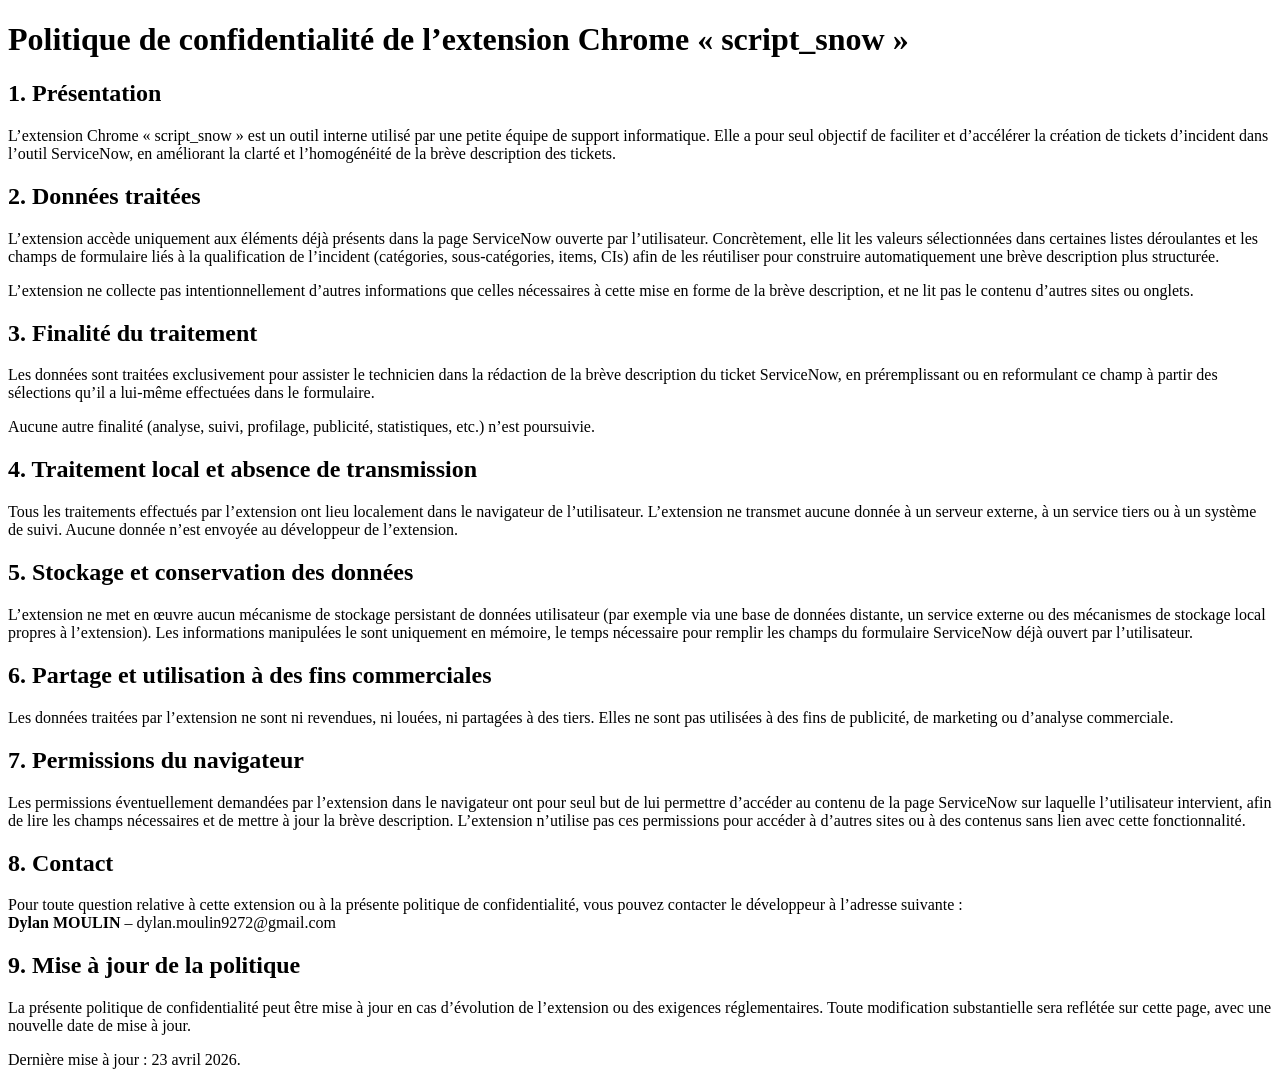
==== docs/index.html @ 0475d892 "add Politique de confidentialité" ====
<!DOCTYPE html>
<html lang="fr">
<head>
    <meta charset="UTF-8">
    <title>Extension script_snow - Politique de confidentialité</title>
</head>
<body>
<h1>Politique de confidentialité de l’extension Chrome « script_snow »</h1>

<h2>1. Présentation</h2>
<p>
    L’extension Chrome « script_snow » est un outil interne utilisé par une petite équipe de support informatique. Elle a pour seul objectif de faciliter et d’accélérer la création de tickets d’incident dans l’outil ServiceNow, en améliorant la clarté et l’homogénéité de la brève description des tickets.
</p>

<h2>2. Données traitées</h2>
<p>
    L’extension accède uniquement aux éléments déjà présents dans la page ServiceNow ouverte par l’utilisateur. Concrètement, elle lit les valeurs sélectionnées dans certaines listes déroulantes et les champs de formulaire liés à la qualification de l’incident (catégories, sous-catégories, items, CIs) afin de les réutiliser pour construire automatiquement une brève description plus structurée.
</p>
<p>
    L’extension ne collecte pas intentionnellement d’autres informations que celles nécessaires à cette mise en forme de la brève description, et ne lit pas le contenu d’autres sites ou onglets.
</p>

<h2>3. Finalité du traitement</h2>
<p>
    Les données sont traitées exclusivement pour assister le technicien dans la rédaction de la brève description du ticket ServiceNow, en préremplissant ou en reformulant ce champ à partir des sélections qu’il a lui-même effectuées dans le formulaire.
</p>
<p>
    Aucune autre finalité (analyse, suivi, profilage, publicité, statistiques, etc.) n’est poursuivie.
</p>

<h2>4. Traitement local et absence de transmission</h2>
<p>
    Tous les traitements effectués par l’extension ont lieu localement dans le navigateur de l’utilisateur. L’extension ne transmet aucune donnée à un serveur externe, à un service tiers ou à un système de suivi. Aucune donnée n’est envoyée au développeur de l’extension.
</p>

<h2>5. Stockage et conservation des données</h2>
<p>
    L’extension ne met en œuvre aucun mécanisme de stockage persistant de données utilisateur (par exemple via une base de données distante, un service externe ou des mécanismes de stockage local propres à l’extension). Les informations manipulées le sont uniquement en mémoire, le temps nécessaire pour remplir les champs du formulaire ServiceNow déjà ouvert par l’utilisateur.
</p>

<h2>6. Partage et utilisation à des fins commerciales</h2>
<p>
    Les données traitées par l’extension ne sont ni revendues, ni louées, ni partagées à des tiers. Elles ne sont pas utilisées à des fins de publicité, de marketing ou d’analyse commerciale.
</p>

<h2>7. Permissions du navigateur</h2>
<p>
    Les permissions éventuellement demandées par l’extension dans le navigateur ont pour seul but de lui permettre d’accéder au contenu de la page ServiceNow sur laquelle l’utilisateur intervient, afin de lire les champs nécessaires et de mettre à jour la brève description. L’extension n’utilise pas ces permissions pour accéder à d’autres sites ou à des contenus sans lien avec cette fonctionnalité.
</p>

<h2>8. Contact</h2>
<p>
    Pour toute question relative à cette extension ou à la présente politique de confidentialité, vous pouvez contacter le développeur à l’adresse suivante :<br>
    <strong>Dylan MOULIN</strong> – dylan.moulin9272@gmail.com
</p>

<h2>9. Mise à jour de la politique</h2>
<p>
    La présente politique de confidentialité peut être mise à jour en cas d’évolution de l’extension ou des exigences réglementaires. Toute modification substantielle sera reflétée sur cette page, avec une nouvelle date de mise à jour.
</p>
<p>
    Dernière mise à jour : 23 avril 2026.
</p>

</body>
</html>
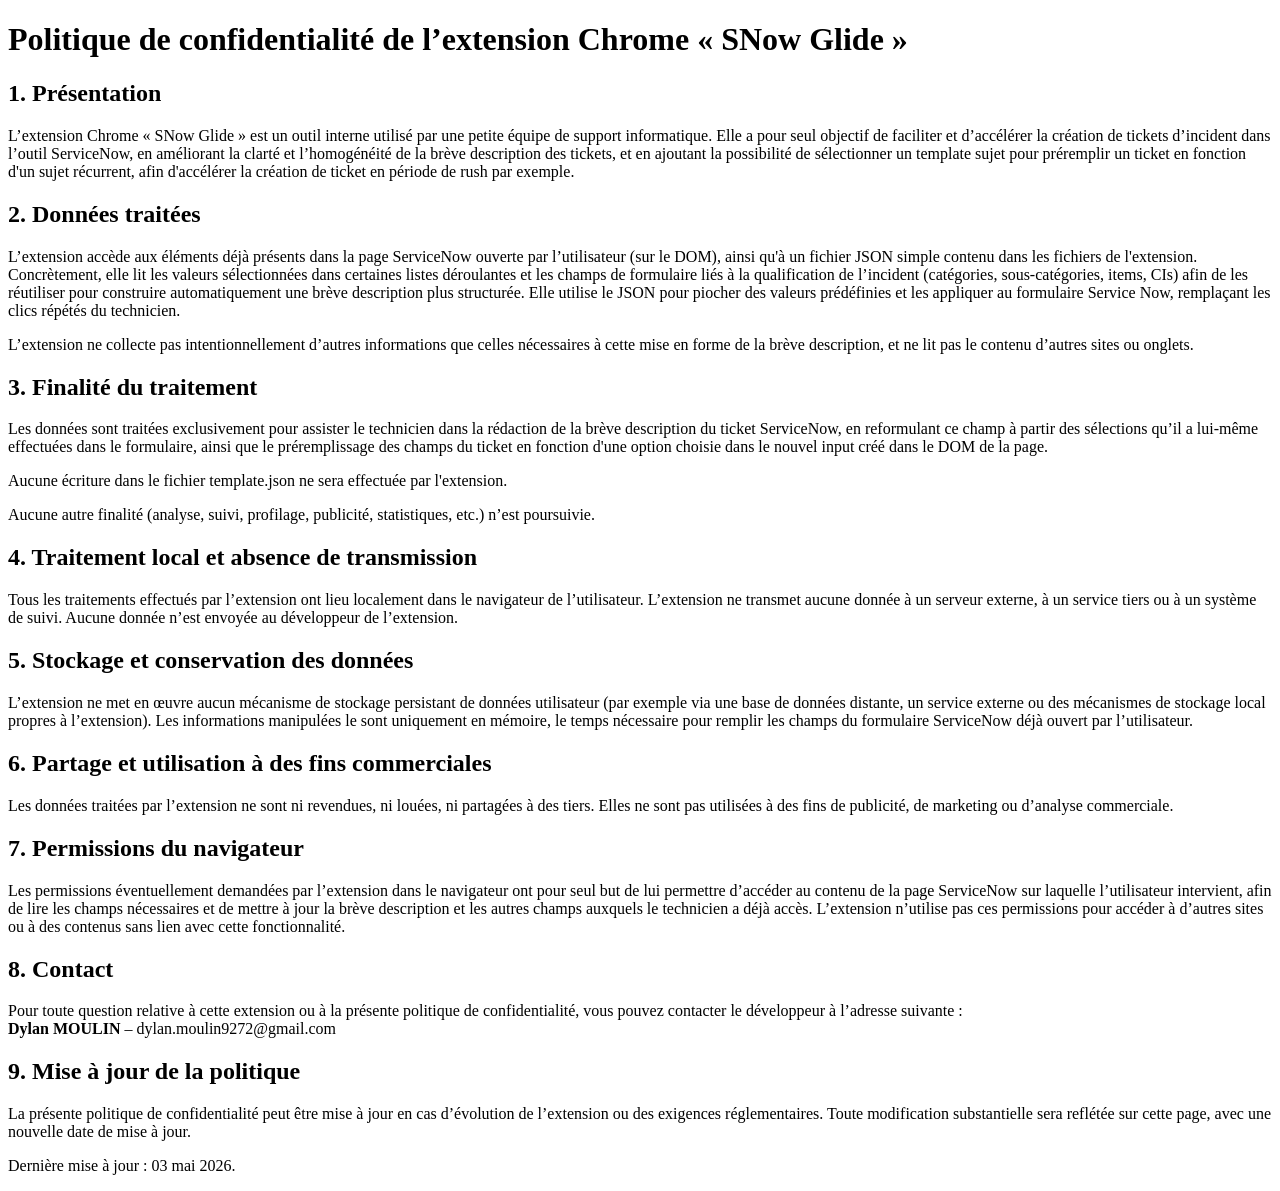
==== commit 6762af15: "update .gitignore & la Déclaration de confidentialité" ====
--- a/docs/index.html
+++ b/docs/index.html
@@ -1,20 +1,21 @@
+
 <!DOCTYPE html>
 <html lang="fr">
 <head>
     <meta charset="UTF-8">
-    <title>Extension script_snow - Politique de confidentialité</title>
+    <title>Extension SNow Glide - Politique de confidentialité</title>
 </head>
 <body>
-<h1>Politique de confidentialité de l’extension Chrome « script_snow »</h1>
+<h1>Politique de confidentialité de l’extension Chrome « SNow Glide »</h1>
 
 <h2>1. Présentation</h2>
 <p>
-    L’extension Chrome « script_snow » est un outil interne utilisé par une petite équipe de support informatique. Elle a pour seul objectif de faciliter et d’accélérer la création de tickets d’incident dans l’outil ServiceNow, en améliorant la clarté et l’homogénéité de la brève description des tickets.
+    L’extension Chrome « SNow Glide » est un outil interne utilisé par une petite équipe de support informatique. Elle a pour seul objectif de faciliter et d’accélérer la création de tickets d’incident dans l’outil ServiceNow, en améliorant la clarté et l’homogénéité de la brève description des tickets, et en ajoutant la possibilité de sélectionner un template sujet pour préremplir un ticket en fonction d'un sujet récurrent, afin d'accélérer la création de ticket en période de rush par exemple.
 </p>
 
 <h2>2. Données traitées</h2>
 <p>
-    L’extension accède uniquement aux éléments déjà présents dans la page ServiceNow ouverte par l’utilisateur. Concrètement, elle lit les valeurs sélectionnées dans certaines listes déroulantes et les champs de formulaire liés à la qualification de l’incident (catégories, sous-catégories, items, CIs) afin de les réutiliser pour construire automatiquement une brève description plus structurée.
+    L’extension accède aux éléments déjà présents dans la page ServiceNow ouverte par l’utilisateur (sur le DOM), ainsi qu'à un fichier JSON simple contenu dans les fichiers de l'extension. Concrètement, elle lit les valeurs sélectionnées dans certaines listes déroulantes et les champs de formulaire liés à la qualification de l’incident (catégories, sous-catégories, items, CIs) afin de les réutiliser pour construire automatiquement une brève description plus structurée. Elle utilise le JSON pour piocher des valeurs prédéfinies et les appliquer au formulaire Service Now, remplaçant les clics répétés du technicien.
 </p>
 <p>
     L’extension ne collecte pas intentionnellement d’autres informations que celles nécessaires à cette mise en forme de la brève description, et ne lit pas le contenu d’autres sites ou onglets.
@@ -22,7 +23,10 @@
 
 <h2>3. Finalité du traitement</h2>
 <p>
-    Les données sont traitées exclusivement pour assister le technicien dans la rédaction de la brève description du ticket ServiceNow, en préremplissant ou en reformulant ce champ à partir des sélections qu’il a lui-même effectuées dans le formulaire.
+    Les données sont traitées exclusivement pour assister le technicien dans la rédaction de la brève description du ticket ServiceNow, en reformulant ce champ à partir des sélections qu’il a lui-même effectuées dans le formulaire, ainsi que le préremplissage des champs du ticket en fonction d'une option choisie dans le nouvel input créé dans le DOM de la page.
+</p>
+<p>
+    Aucune écriture dans le fichier template.json ne sera effectuée par l'extension.
 </p>
 <p>
     Aucune autre finalité (analyse, suivi, profilage, publicité, statistiques, etc.) n’est poursuivie.
@@ -45,7 +49,7 @@
 
 <h2>7. Permissions du navigateur</h2>
 <p>
-    Les permissions éventuellement demandées par l’extension dans le navigateur ont pour seul but de lui permettre d’accéder au contenu de la page ServiceNow sur laquelle l’utilisateur intervient, afin de lire les champs nécessaires et de mettre à jour la brève description. L’extension n’utilise pas ces permissions pour accéder à d’autres sites ou à des contenus sans lien avec cette fonctionnalité.
+    Les permissions éventuellement demandées par l’extension dans le navigateur ont pour seul but de lui permettre d’accéder au contenu de la page ServiceNow sur laquelle l’utilisateur intervient, afin de lire les champs nécessaires et de mettre à jour la brève description et les autres champs auxquels le technicien a déjà accès. L’extension n’utilise pas ces permissions pour accéder à d’autres sites ou à des contenus sans lien avec cette fonctionnalité.
 </p>
 
 <h2>8. Contact</h2>
@@ -59,7 +63,7 @@
     La présente politique de confidentialité peut être mise à jour en cas d’évolution de l’extension ou des exigences réglementaires. Toute modification substantielle sera reflétée sur cette page, avec une nouvelle date de mise à jour.
 </p>
 <p>
-    Dernière mise à jour : 23 avril 2026.
+    Dernière mise à jour : 03 mai 2026.
 </p>
 
 </body>
